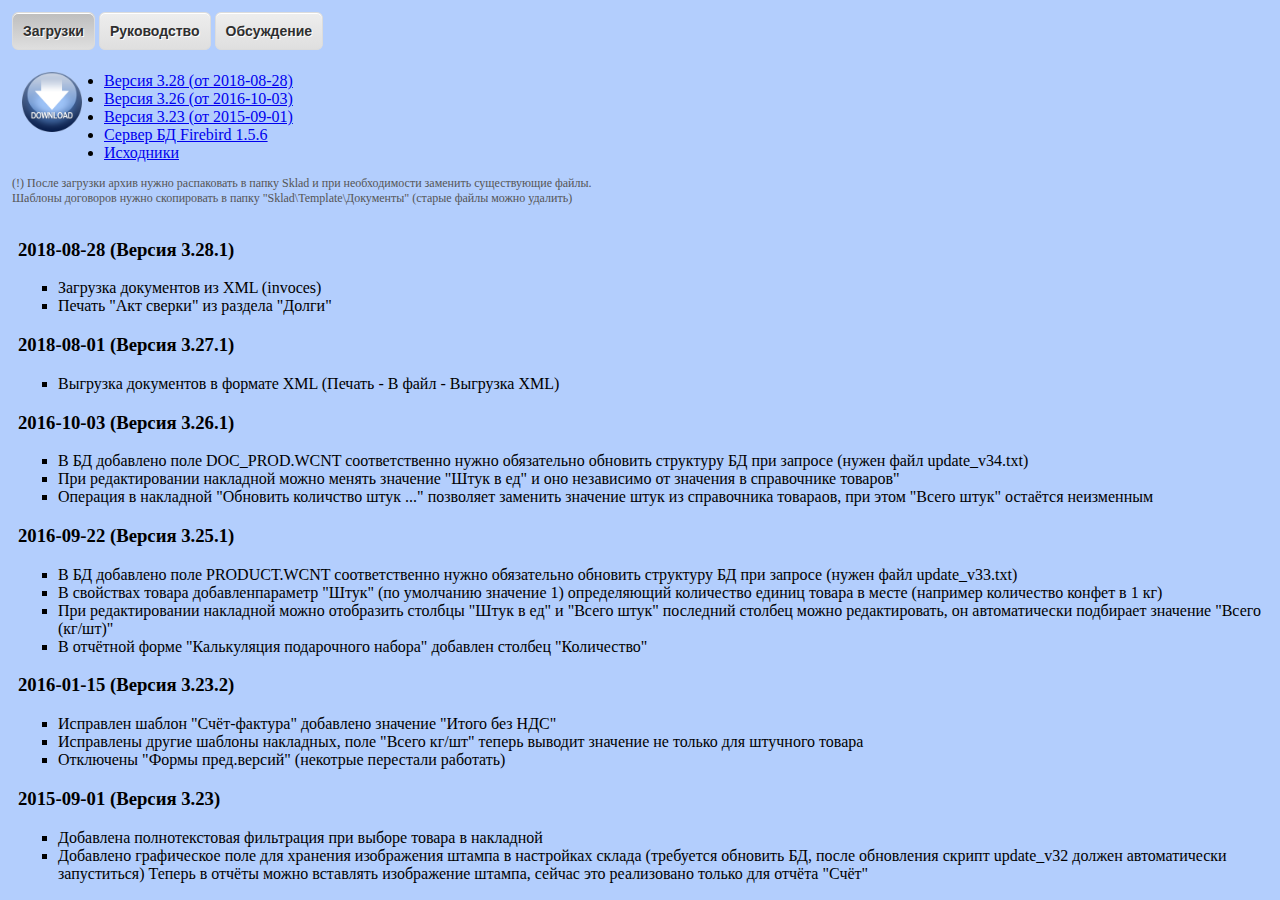
==== index.html @ d490e077 "saldo excel docs, import from xml" ====
﻿<!DOCTYPE html>
<html lang="ru">
<head>
<meta http-equiv="X-UA-Compatible" content="IE=edge"/>
<meta http-equiv="Content-Type" content="text/html; charset=UTF-8">
<meta charset="utf-8">
<title>СКЛАД</title>
<link rel="icon" href="HTML/favico.ico" type="image/x-icon"/>
<link rel="stylesheet" href="HTML/style.css" type="text/css" media="screen"/>
<script src="http://vk.com/js/api/openapi.js" type="text/javascript" charset="windows-1251"></script>
<script type="text/javascript">

	var curver = '3.28';
	function appInit(info){
		if (typeof(info)!='object') info={};
		var elm = document.getElementById('version');
		if (elm){
			var text = 'Версия '+ (info.version||'?');
			if (info.version == curver) text += ' (Вы испоьзуете последнюю версию ПО)';
			else text += ' <font color="red">(Имеется обновление ПО версии '+ curver +')</font>';	
			elm.innerHTML = text;
		}
	}

	var mode,btn,vk_init;
	function show(id){
		if(btn) btn.className = 'button';
		btn = this;
		if(btn) btn.className = 'button down';
		var div = document.getElementById(mode);
		if(div) div.className = 'page inactive';
		mode = id;
		div = document.getElementById(mode);
		if(div){
			div.className = 'page active';
			if(id=='manual') document.getElementById('manual_content', div).src = 'HTML/manual.html';
			else if(id=='download') document.getElementById('changes_content', div).src = 'HTML/changes.html';
			else if(id=='news') if (!vk_init) {
				vk_init = true;
				VK.init({apiId: 4477147, onlyWidgets: true});
				VK.Widgets.Comments('vk_comments', {width: '90%', limit: 15}, 321);			
			}
		}		
	}
	window.onload = function(){
		// Google analitics
		(function(i,s,o,g,r,a,m){i['GoogleAnalyticsObject']=r;i[r]=i[r]||function(){
		(i[r].q=i[r].q||[]).push(arguments)},i[r].l=1*new Date();a=s.createElement(o),
		m=s.getElementsByTagName(o)[0];a.async=1;a.src=g;m.parentNode.insertBefore(a,m)
		})(window,document,'script','//www.google-analytics.com/analytics.js','ga');
		ga('create', 'UA-29844161-1', 'auto');
		ga('send', 'pageview');
		
		// Init page
		show.call(document.getElementById('btn_download'), 'download');
	};

</script>	

</head>
<body>
	
<table class="toolbar">
<tr>
<td id="btn_download" class="button" onclick="show.call(this,'download');">Загрузки</td>
<td id="btn_manual" class="button" onclick="show.call(this,'manual');">Руководство</td>
<td id="btn_news" class="button" onclick="show.call(this,'news');">Обсуждение</td>
<td class="verinfo" id="version"></td>
</tr>
</table>

<div id="news" class="page inactive">
	<div id="vk_comments"></div>
</div>

<div id="manual" class="page inactive">
	<iframe id="manual_content" src="" frameborder="" style="width:100%; height:100%;">
	</iframe>
</div>

<div id="install" class="page inactive">
</div>
	
<div id="download" class="page active">
	<table border="0" cellpadding="10" height="100%" width="100%">
	<tr>
	<td width="50px" height="50px" valign="top">
	<a href="Distrib/sklad_2018_08_28.zip">
		<img src="HTML/images/download.png" title="Загрузить последнюю версию программы" width="60" height="60" border="0"/>
	</a>
	</td>
	<td valign="top" nowrap>
	<li><a href="Distrib/sklad_2018_08_28.zip">Версия 3.28 (от 2018-08-28)</a></li>
	<li><a href="Distrib/sklad_2016_10_03.zip">Версия 3.26 (от 2016-10-03)</a></li>
	<li><a href="Distrib/sklad_2015_09_01.zip">Версия 3.23 (от 2015-09-01)</a></li>
    <!--
	<li><a href="Distrib/sklad_2014_09_04.zip">Версия 3.21 (от 2014-09-04)</a></li>
    -->
	<li><a href="Distrib/Firebrd-1.5.6.5026-0-Win32.exe">Сервер БД Firebird 1.5.6</a></li>	
	<li><a href="https://github.com/durs/sklad" target="_blank">Исходники</a></li>	
	</td>
	<td valign="top" nowrap>
	<!--
	Договора поставки 2014
	<li><a href="Doc/Договор поставки 2014 (Рубин-2000).dot">ЗАО Рубин-2000</a></li>
	<li><a href="Doc/Договор поставки 2014 (ИП Вирижникова С.П.).dot">ИП Вирижникова С.П.</a></li>
	<li><a href="Doc/Договор поставки 2014 (Представительство).dot">Представительство</a></li>
	-->
	</td>
	<td valign="top" nowrap>
	<!--
	Договора розничной <br/>купли-продажи 2014
	<li><a href="Doc/Договор розничной купли-продажи 2014 (ИП Вирижникова С.П.).dot">ИП Вирижникова С.П.</a></li>
	<li><a href="Doc/Договор розничной купли-продажи 2014 (Представительство).dot">Представительство</a></li>
	-->
	</td>
	<tr>
	</tr>
	<td colspan="4" class="comment">
	(!) После загрузки архив нужно распаковать в папку Sklad и при необходимости заменить существующие файлы.
	<br/>Шаблоны договоров нужно скопировать в папку "Sklad\Template\Документы" (старые файлы можно удалить)
	</td>	
	<tr>
	<td colspan="4" height="100%">
	<div class="changes">
	<iframe id="changes_content" src="" frameborder="" style="width:100%; height:100%;">
	</iframe>
	</div>
	</td>
	</tr>
	</table>
</div>

</body>
</html>
---- HTML/style.css ----
/* Main */
html {
    overflow: none;
    border: none;
    width: 100%; 
    height: 100%;
}
body {
    border: none;
	background: #B3CEFD;
    font-family: Times;
    font-size: 16px;
	color: black;
}
h2{
    font-size: 21px;
}

.comment{
    font-size: 12px;
	color: #555;
	padding: 0px;
}

.toolbar{
	height: 40px;
}
.toolbar td{
	padding: 10px;
	margin: 2px;
	vertical-align: middle;
}

.page{
	position: absolute;
	top: 60px;
	left: 10px;
	right: 10px;
	bottom: 10px;
	width: auto;
	height: auto;
}
.page.inactive{
	display: none;
}
.page.active{
	display: block;
}
.changes{
	position: absolute;
	top: 160px;
	left: 0px;
	right: 0px;
	bottom: 0px;
	width: auto;
	height: auto;
}

.verinfo{
    color: #2f2f2f;
    font-family:arial;
    font-size:12px;
    font-style:normal;
    text-decoration:none;
    text-align:right;
    text-shadow:1px 1px 0px #ffffff;	
}

/* Button */
.button{
    -moz-box-shadow:inset 0px 1px 0px 0px #ffffff;
    -webkit-box-shadow:inset 0px 1px 0px 0px #ffffff;
    box-shadow:inset 0px 1px 0px 0px #ffffff;
    background:-webkit-gradient( linear, left top, left bottom, color-stop(0.05, #ededed), color-stop(1, #dfdfdf) );
    background:-moz-linear-gradient( center top, #ededed 5%, #dfdfdf 100% );
    filter:progid:DXImageTransform.Microsoft.gradient(startColorstr='#ededed', endColorstr='#dfdfdf');
    background-color:#ededed;
    -webkit-border-top-left-radius:6px;
    -moz-border-radius-topleft:6px;
    border-top-left-radius:6px;
    -webkit-border-top-right-radius:6px;
    -moz-border-radius-topright:6px;
    border-top-right-radius:6px;
    -webkit-border-bottom-right-radius:6px;
    -moz-border-radius-bottomright:6px;
    border-bottom-right-radius:6px;
    -webkit-border-bottom-left-radius:6px;
    -moz-border-radius-bottomleft:6px;
    border-bottom-left-radius:6px;
    text-indent:0;
    border:1px solid #dcdcdc;
    display:inline-block;
    color: #2f2f2f;
    font-family:arial;
    font-size:14px;
    font-weight:bold;
    font-style:normal;
    text-decoration:none;
    text-align:center;
    text-shadow:1px 1px 0px #ffffff;
}
.button:hover {
    background:-webkit-gradient( linear, left top, left bottom, color-stop(0.05, #dfdfdf), color-stop(1, #ededed) );
    background:-moz-linear-gradient( center top, #dfdfdf 5%, #ededed 100% );
    filter:progid:DXImageTransform.Microsoft.gradient(startColorstr='#dfdfdf', endColorstr='#ededed');
    background-color:#dfdfdf;
    cursor: pointer;
}
.button:active {
     position:relative;
     top:1px;
}
.button.down {
    background:-webkit-gradient( linear, left top, left bottom, color-stop(0.05, #bfbfbf), color-stop(1, #dfdfdf) );
    background:-moz-linear-gradient( center top, #bfbfbf 5%, #dfdfdf 100% );
    filter:progid:DXImageTransform.Microsoft.gradient(startColorstr='#bfbfbf', endColorstr='#dfdfdf');
    background-color:#bfbfbf;
}

/* VK comments */
#vk_comments 
{ 
	width: 100% !important; 
	height: 100% !important; 
}
#vk_comments iframe 
{ 
	width: 100% !important; 
	height: 100% !important; 
}
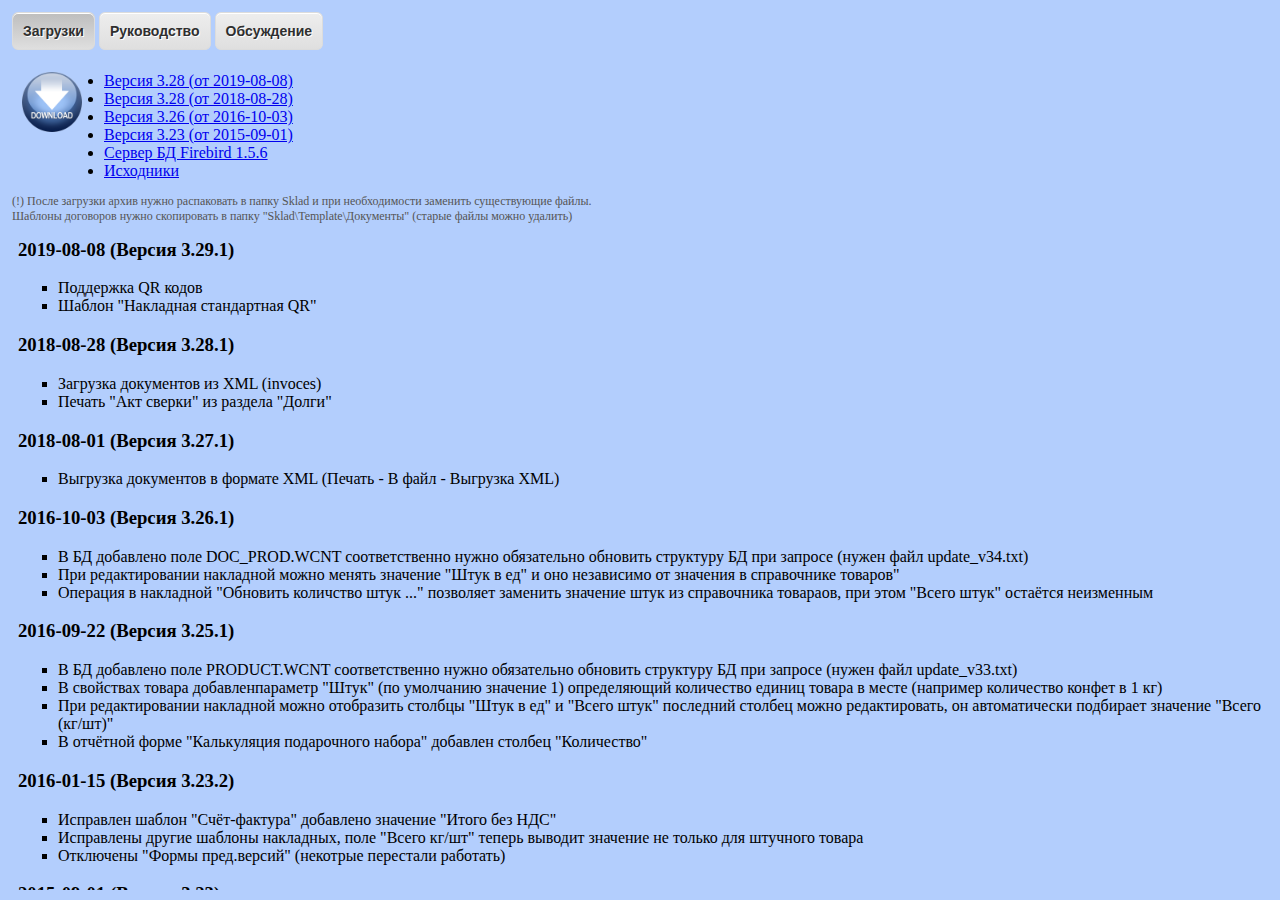
==== commit 655881e8: "QR codes" ====
--- a/index.html
+++ b/index.html
@@ -85,11 +85,12 @@
 	<table border="0" cellpadding="10" height="100%" width="100%">
 	<tr>
 	<td width="50px" height="50px" valign="top">
-	<a href="Distrib/sklad_2018_08_28.zip">
+	<a href="Distrib/sklad_2019_08_08.zip">
 		<img src="HTML/images/download.png" title="Загрузить последнюю версию программы" width="60" height="60" border="0"/>
 	</a>
 	</td>
 	<td valign="top" nowrap>
+	<li><a href="Distrib/sklad_2019_08_08.zip">Версия 3.28 (от 2019-08-08)</a></li>
 	<li><a href="Distrib/sklad_2018_08_28.zip">Версия 3.28 (от 2018-08-28)</a></li>
 	<li><a href="Distrib/sklad_2016_10_03.zip">Версия 3.26 (от 2016-10-03)</a></li>
 	<li><a href="Distrib/sklad_2015_09_01.zip">Версия 3.23 (от 2015-09-01)</a></li>
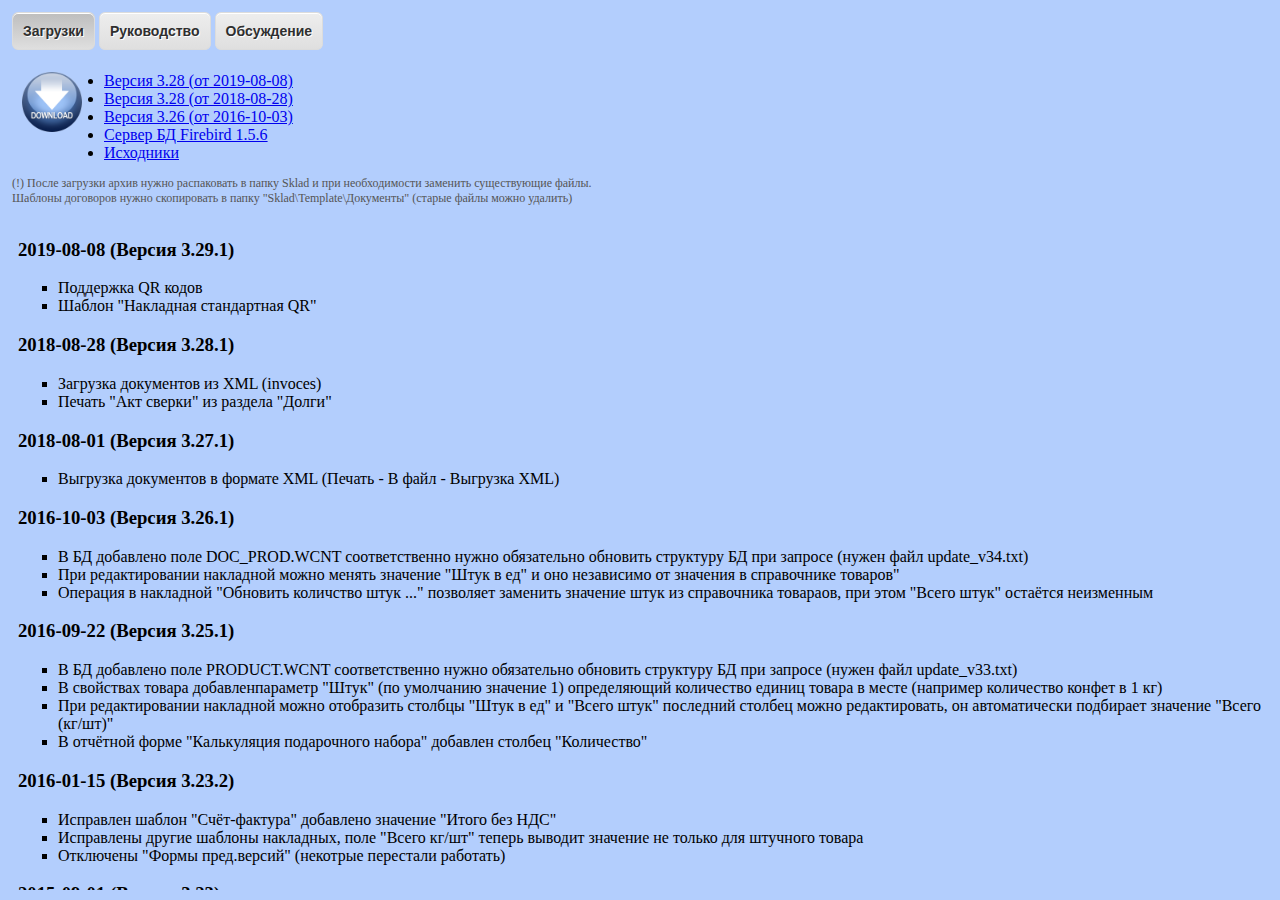
==== commit 8f078a90: "correct index.html" ====
--- a/index.html
+++ b/index.html
@@ -10,7 +10,7 @@
 <script src="http://vk.com/js/api/openapi.js" type="text/javascript" charset="windows-1251"></script>
 <script type="text/javascript">
 
-	var curver = '3.28';
+	var curver = '3.29';
 	function appInit(info){
 		if (typeof(info)!='object') info={};
 		var elm = document.getElementById('version');
@@ -93,8 +93,8 @@
 	<li><a href="Distrib/sklad_2019_08_08.zip">Версия 3.28 (от 2019-08-08)</a></li>
 	<li><a href="Distrib/sklad_2018_08_28.zip">Версия 3.28 (от 2018-08-28)</a></li>
 	<li><a href="Distrib/sklad_2016_10_03.zip">Версия 3.26 (от 2016-10-03)</a></li>
+    <!--
 	<li><a href="Distrib/sklad_2015_09_01.zip">Версия 3.23 (от 2015-09-01)</a></li>
-    <!--
 	<li><a href="Distrib/sklad_2014_09_04.zip">Версия 3.21 (от 2014-09-04)</a></li>
     -->
 	<li><a href="Distrib/Firebrd-1.5.6.5026-0-Win32.exe">Сервер БД Firebird 1.5.6</a></li>	
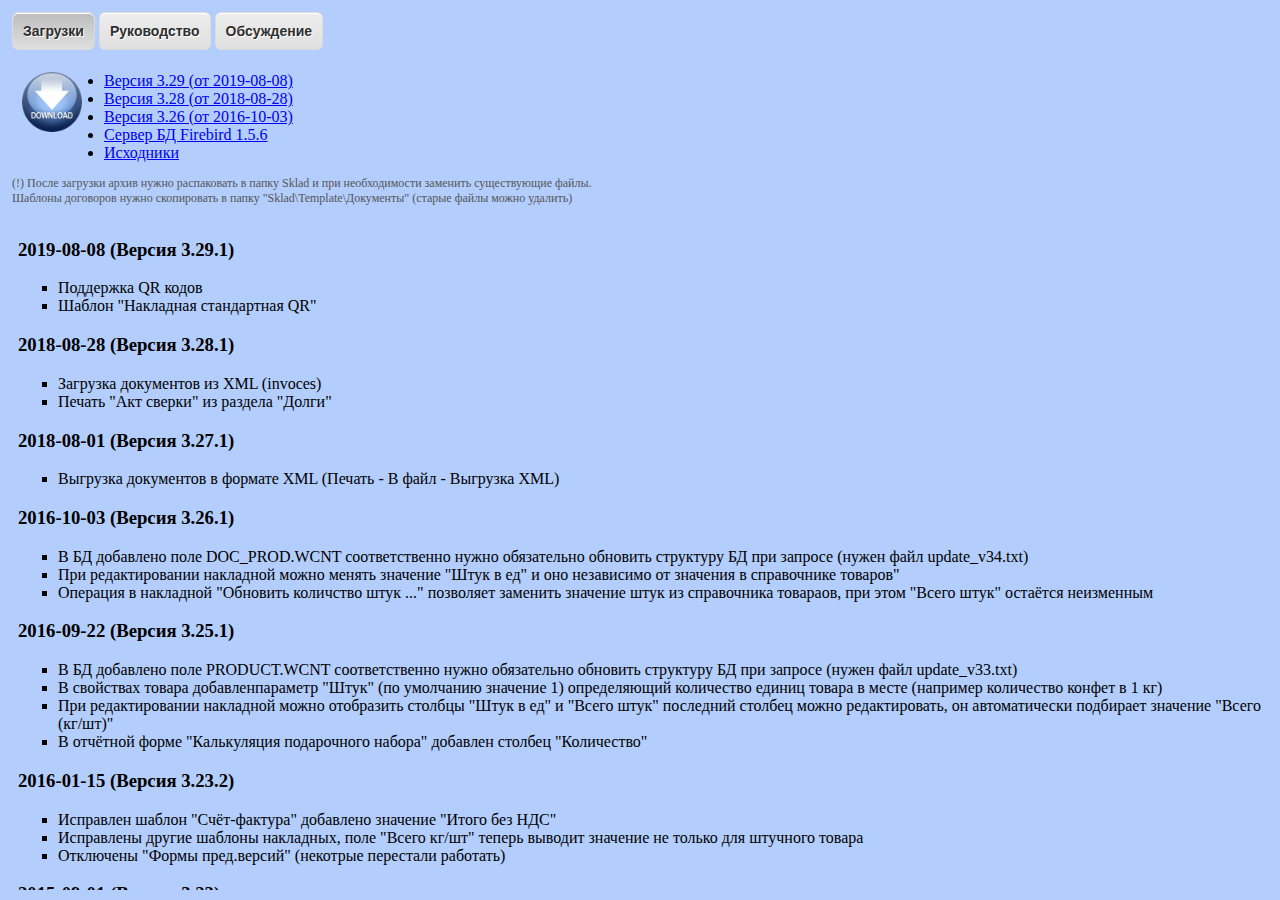
==== commit 3b0e2679: "fix version" ====
--- a/index.html
+++ b/index.html
@@ -90,7 +90,7 @@
 	</a>
 	</td>
 	<td valign="top" nowrap>
-	<li><a href="Distrib/sklad_2019_08_08.zip">Версия 3.28 (от 2019-08-08)</a></li>
+	<li><a href="Distrib/sklad_2019_08_08.zip">Версия 3.29 (от 2019-08-08)</a></li>
 	<li><a href="Distrib/sklad_2018_08_28.zip">Версия 3.28 (от 2018-08-28)</a></li>
 	<li><a href="Distrib/sklad_2016_10_03.zip">Версия 3.26 (от 2016-10-03)</a></li>
     <!--
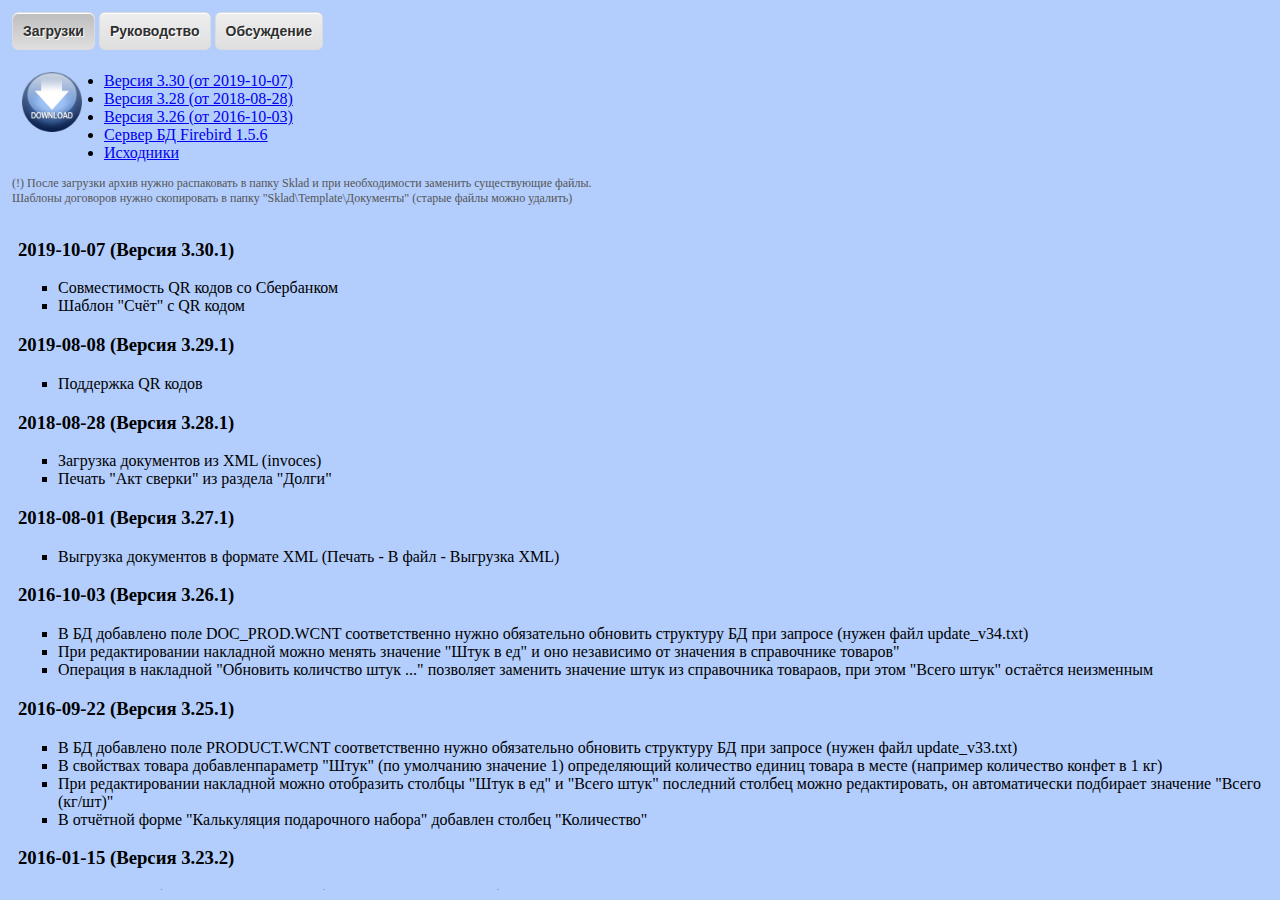
==== commit 177c5f51: "qr fix" ====
--- a/index.html
+++ b/index.html
@@ -85,12 +85,12 @@
 	<table border="0" cellpadding="10" height="100%" width="100%">
 	<tr>
 	<td width="50px" height="50px" valign="top">
-	<a href="Distrib/sklad_2019_08_08.zip">
+	<a href="Distrib/sklad_2019_10_07.zip">
 		<img src="HTML/images/download.png" title="Загрузить последнюю версию программы" width="60" height="60" border="0"/>
 	</a>
 	</td>
 	<td valign="top" nowrap>
-	<li><a href="Distrib/sklad_2019_08_08.zip">Версия 3.29 (от 2019-08-08)</a></li>
+	<li><a href="Distrib/sklad_2019_10_07.zip">Версия 3.30 (от 2019-10-07)</a></li>
 	<li><a href="Distrib/sklad_2018_08_28.zip">Версия 3.28 (от 2018-08-28)</a></li>
 	<li><a href="Distrib/sklad_2016_10_03.zip">Версия 3.26 (от 2016-10-03)</a></li>
     <!--
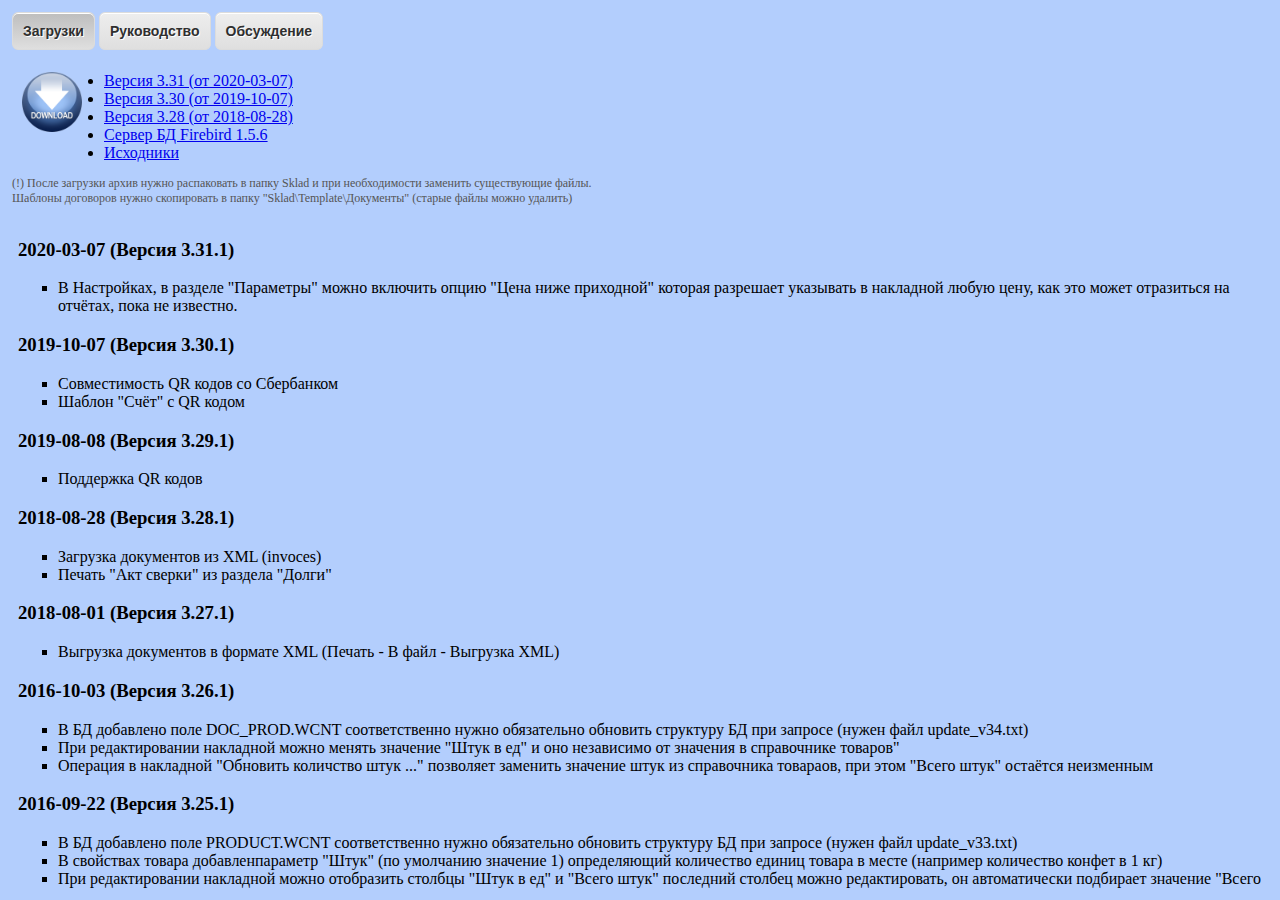
==== commit e8e2d8e0: "3.31" ====
--- a/index.html
+++ b/index.html
@@ -10,7 +10,7 @@
 <script src="http://vk.com/js/api/openapi.js" type="text/javascript" charset="windows-1251"></script>
 <script type="text/javascript">
 
-	var curver = '3.29';
+	var curver = '3.31';
 	function appInit(info){
 		if (typeof(info)!='object') info={};
 		var elm = document.getElementById('version');
@@ -85,15 +85,16 @@
 	<table border="0" cellpadding="10" height="100%" width="100%">
 	<tr>
 	<td width="50px" height="50px" valign="top">
-	<a href="Distrib/sklad_2019_10_07.zip">
+	<a href="Distrib/sklad_2020_03_07.zip">
 		<img src="HTML/images/download.png" title="Загрузить последнюю версию программы" width="60" height="60" border="0"/>
 	</a>
 	</td>
 	<td valign="top" nowrap>
-	<li><a href="Distrib/sklad_2019_10_07.zip">Версия 3.30 (от 2019-10-07)</a></li>
+	<li><a href="Distrib/sklad_2020_03_07.zip">Версия 3.31 (от 2020-03-07)</a></li>
+    <li><a href="Distrib/sklad_2019_10_07.zip">Версия 3.30 (от 2019-10-07)</a></li>
 	<li><a href="Distrib/sklad_2018_08_28.zip">Версия 3.28 (от 2018-08-28)</a></li>
+    <!--
 	<li><a href="Distrib/sklad_2016_10_03.zip">Версия 3.26 (от 2016-10-03)</a></li>
-    <!--
 	<li><a href="Distrib/sklad_2015_09_01.zip">Версия 3.23 (от 2015-09-01)</a></li>
 	<li><a href="Distrib/sklad_2014_09_04.zip">Версия 3.21 (от 2014-09-04)</a></li>
     -->
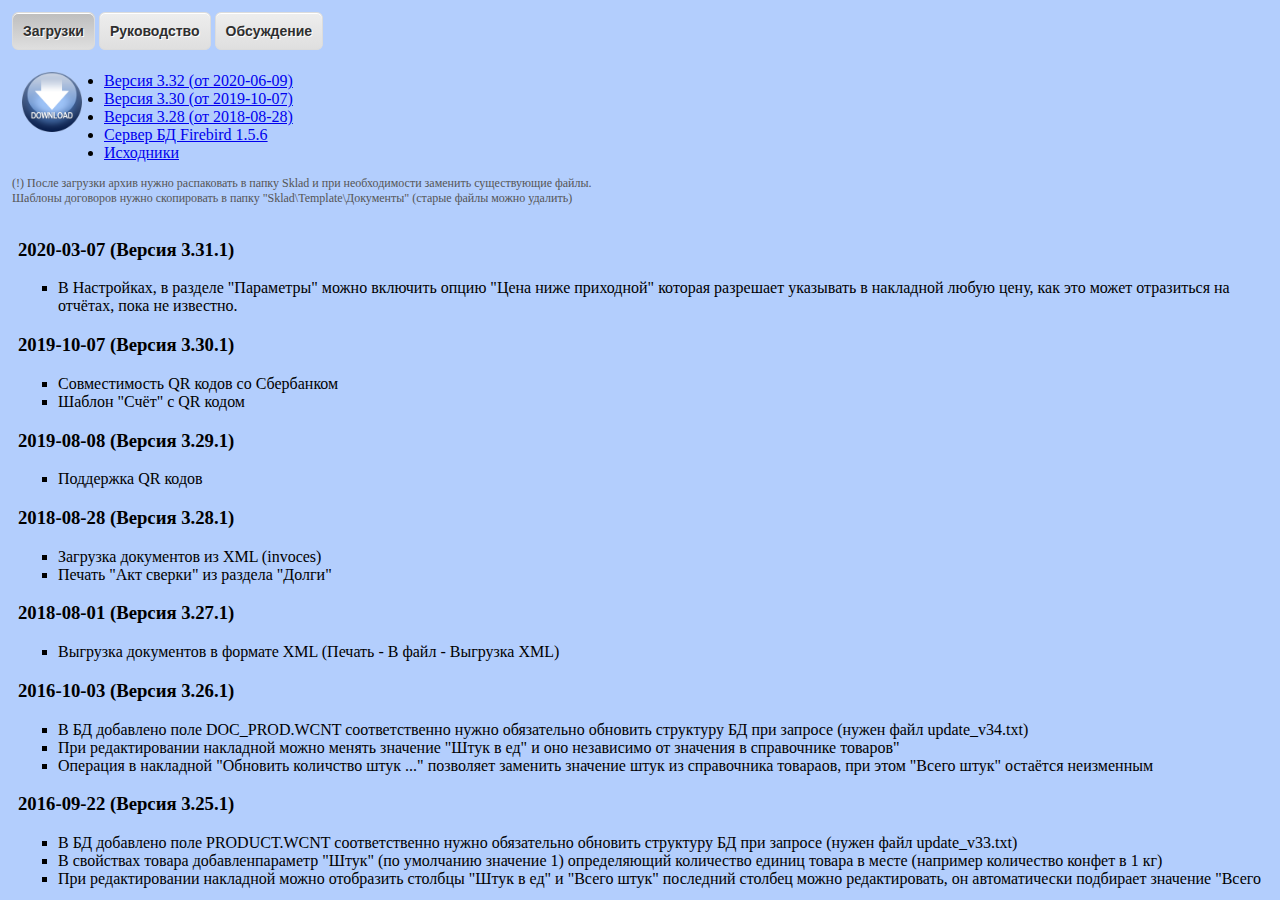
==== commit 17e97872: "rep kassa fix" ====
--- a/index.html
+++ b/index.html
@@ -10,7 +10,7 @@
 <script src="http://vk.com/js/api/openapi.js" type="text/javascript" charset="windows-1251"></script>
 <script type="text/javascript">
 
-	var curver = '3.31';
+	var curver = '3.32';
 	function appInit(info){
 		if (typeof(info)!='object') info={};
 		var elm = document.getElementById('version');
@@ -85,12 +85,12 @@
 	<table border="0" cellpadding="10" height="100%" width="100%">
 	<tr>
 	<td width="50px" height="50px" valign="top">
-	<a href="Distrib/sklad_2020_03_07.zip">
+	<a href="Distrib/sklad_2020_06_09.zip">
 		<img src="HTML/images/download.png" title="Загрузить последнюю версию программы" width="60" height="60" border="0"/>
 	</a>
 	</td>
 	<td valign="top" nowrap>
-	<li><a href="Distrib/sklad_2020_03_07.zip">Версия 3.31 (от 2020-03-07)</a></li>
+	<li><a href="Distrib/sklad_2020_06_09.zip">Версия 3.32 (от 2020-06-09)</a></li>
     <li><a href="Distrib/sklad_2019_10_07.zip">Версия 3.30 (от 2019-10-07)</a></li>
 	<li><a href="Distrib/sklad_2018_08_28.zip">Версия 3.28 (от 2018-08-28)</a></li>
     <!--
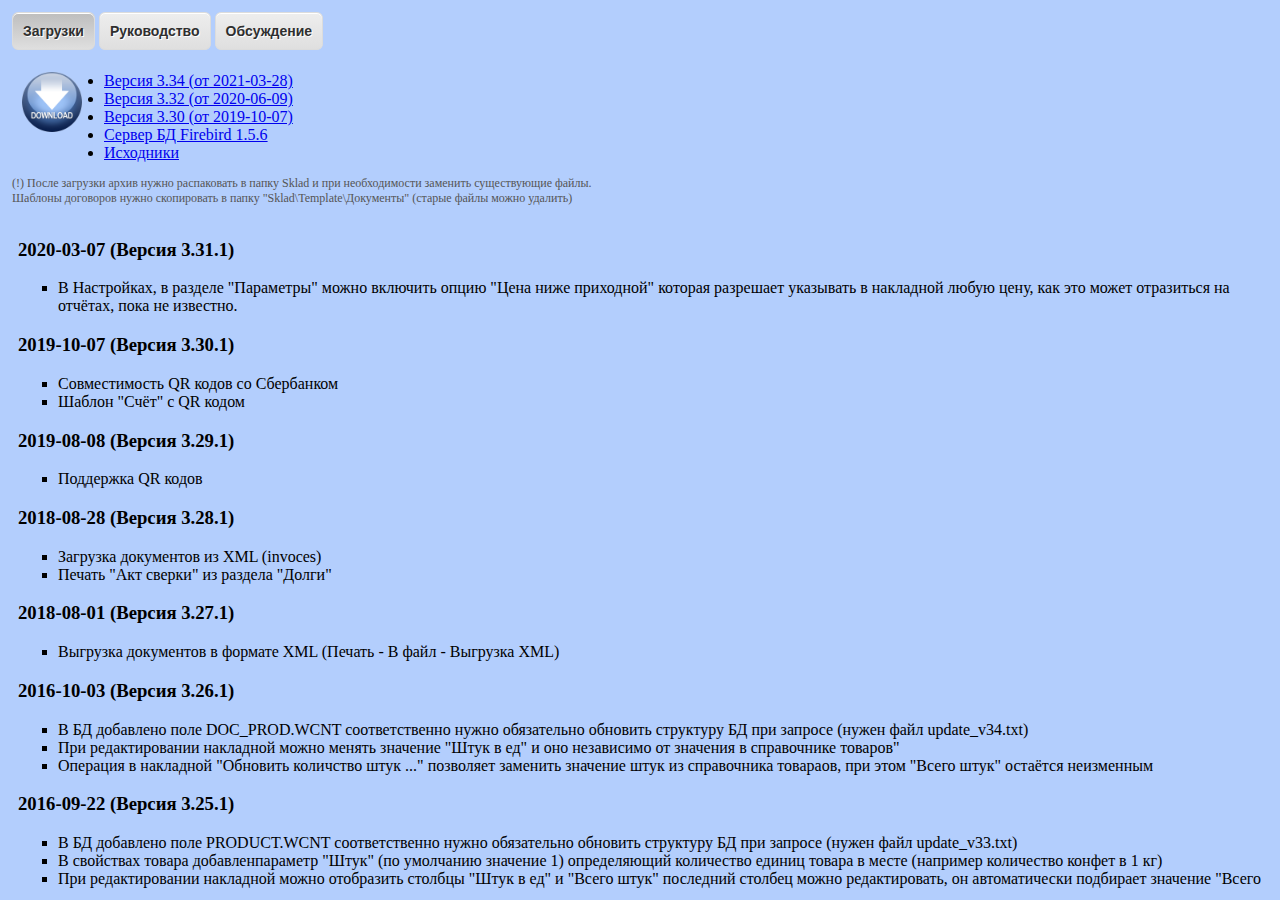
==== commit ec1b00c2: "update debit procedure corrected" ====
--- a/index.html
+++ b/index.html
@@ -85,15 +85,16 @@
 	<table border="0" cellpadding="10" height="100%" width="100%">
 	<tr>
 	<td width="50px" height="50px" valign="top">
-	<a href="Distrib/sklad_2020_06_09.zip">
+	<a href="Distrib/sklad_2021_03_28.zip">
 		<img src="HTML/images/download.png" title="Загрузить последнюю версию программы" width="60" height="60" border="0"/>
 	</a>
 	</td>
 	<td valign="top" nowrap>
+	<li><a href="Distrib/sklad_2021_03_28.zip">Версия 3.34 (от 2021-03-28)</a></li>
 	<li><a href="Distrib/sklad_2020_06_09.zip">Версия 3.32 (от 2020-06-09)</a></li>
     <li><a href="Distrib/sklad_2019_10_07.zip">Версия 3.30 (от 2019-10-07)</a></li>
+    <!--
 	<li><a href="Distrib/sklad_2018_08_28.zip">Версия 3.28 (от 2018-08-28)</a></li>
-    <!--
 	<li><a href="Distrib/sklad_2016_10_03.zip">Версия 3.26 (от 2016-10-03)</a></li>
 	<li><a href="Distrib/sklad_2015_09_01.zip">Версия 3.23 (от 2015-09-01)</a></li>
 	<li><a href="Distrib/sklad_2014_09_04.zip">Версия 3.21 (от 2014-09-04)</a></li>
